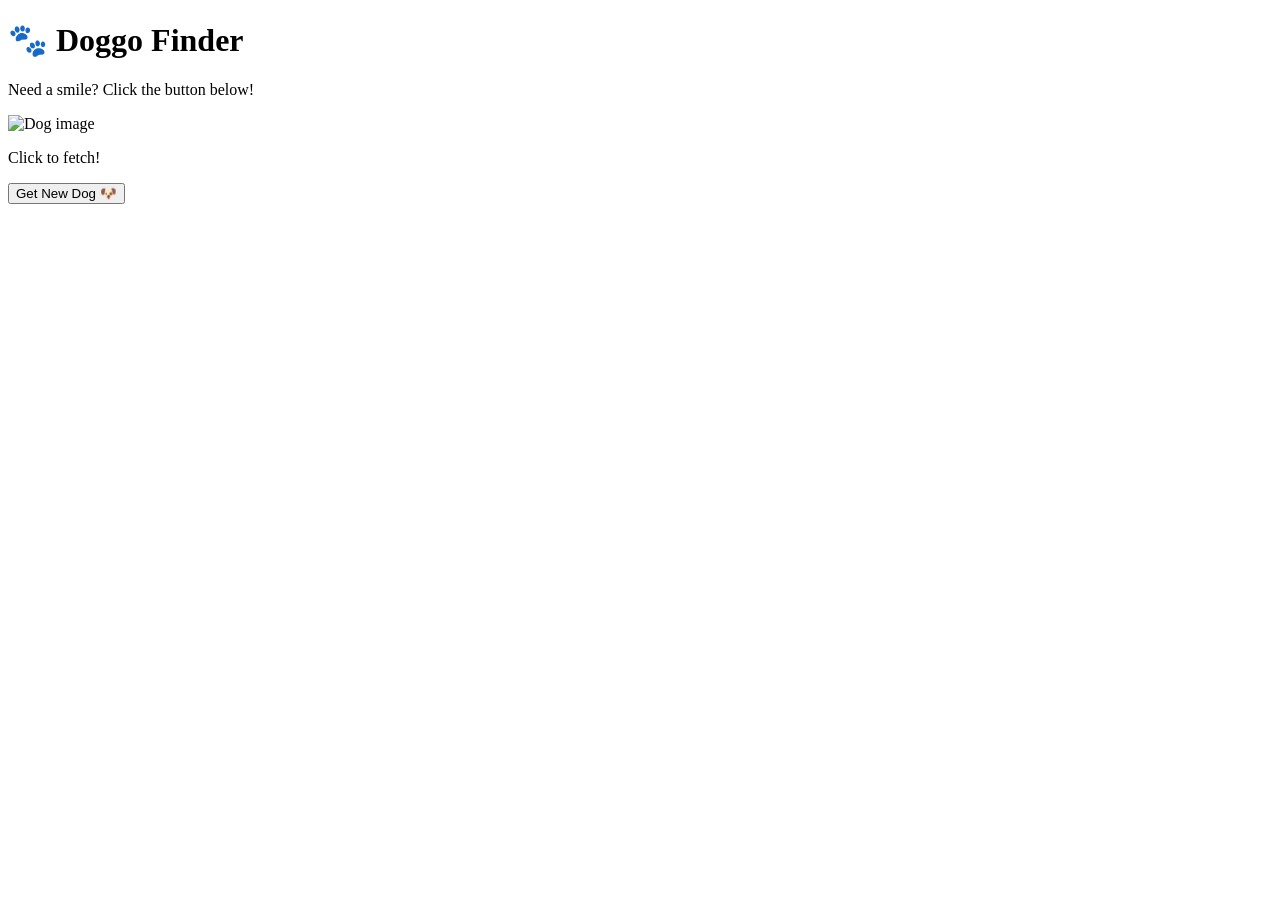
==== index.html @ 3c116fbf "Add Doggo Finder HTML structure and functionality" ====
<!DOCTYPE html>
<html lang="en">
<head>
    <meta charset="UTF-8">
    <meta name="viewport" content="width=device-width, initial-scale=1.0">
    <title>Doggo Generator</title>
    <script src="https://tailwindcss.com"></script>
    <style>
        .loader {
            border-top-color: #3498db;
            animation: spinner 1.5s linear infinite;
        }
        @keyframes spinner {
            0% { transform: rotate(0deg); }
            100% { transform: rotate(360deg); }
        }
    </style>
</head>
<body class="bg-gray-100 min-h-screen flex flex-col items-center justify-center p-5">

    <div class="max-w-md w-full bg-white rounded-xl shadow-lg p-8 text-center">
        <h1 class="text-3xl font-bold text-gray-800 mb-2">🐾 Doggo Finder</h1>
        <p class="text-gray-600 mb-6">Need a smile? Click the button below!</p>

        <div id="image-container" class="relative w-full h-64 bg-gray-200 rounded-lg overflow-hidden mb-6 flex items-center justify-center">
            <img id="dog-img" src="" alt="Dog image" class="hidden w-full h-full object-cover">
            <div id="loading-spinner" class="loader ease-linear rounded-full border-4 border-t-4 border-gray-300 h-12 w-12"></div>
            <p id="placeholder-text" class="text-gray-400">Click to fetch!</p>
        </div>

        <button id="fetch-btn" class="w-full bg-blue-600 hover:bg-blue-700 text-white font-bold py-3 px-6 rounded-lg transition duration-300 ease-in-out transform active:scale-95">
            Get New Dog 🐶
        </button>
    </div>

    <script>
        const dogImg = document.getElementById('dog-img');
        const fetchBtn = document.getElementById('fetch-btn');
        const spinner = document.getElementById('loading-spinner');
        const placeholder = document.getElementById('placeholder-text');

        async function fetchDog() {
            // UI State: Loading
            spinner.classList.remove('hidden');
            dogImg.classList.add('hidden');
            placeholder.classList.add('hidden');
            fetchBtn.disabled = true;
            fetchBtn.innerText = "Fetching...";

            try {
                const response = await fetch('https://dog.ceo');
                const data = await response.json();
                
                dogImg.src = data.message;
                
                // Ensure image is loaded before showing
                dogImg.onload = () => {
                    spinner.classList.add('hidden');
                    dogImg.classList.remove('hidden');
                    fetchBtn.disabled = false;
                    fetchBtn.innerText = "Get New Dog 🐶";
                };
            } catch (error) {
                alert("Oops! Something went wrong.");
                fetchBtn.disabled = false;
                fetchBtn.innerText = "Try Again";
            }
        }

        fetchBtn.addEventListener('click', fetchDog);
    </script>
</body>
</html>
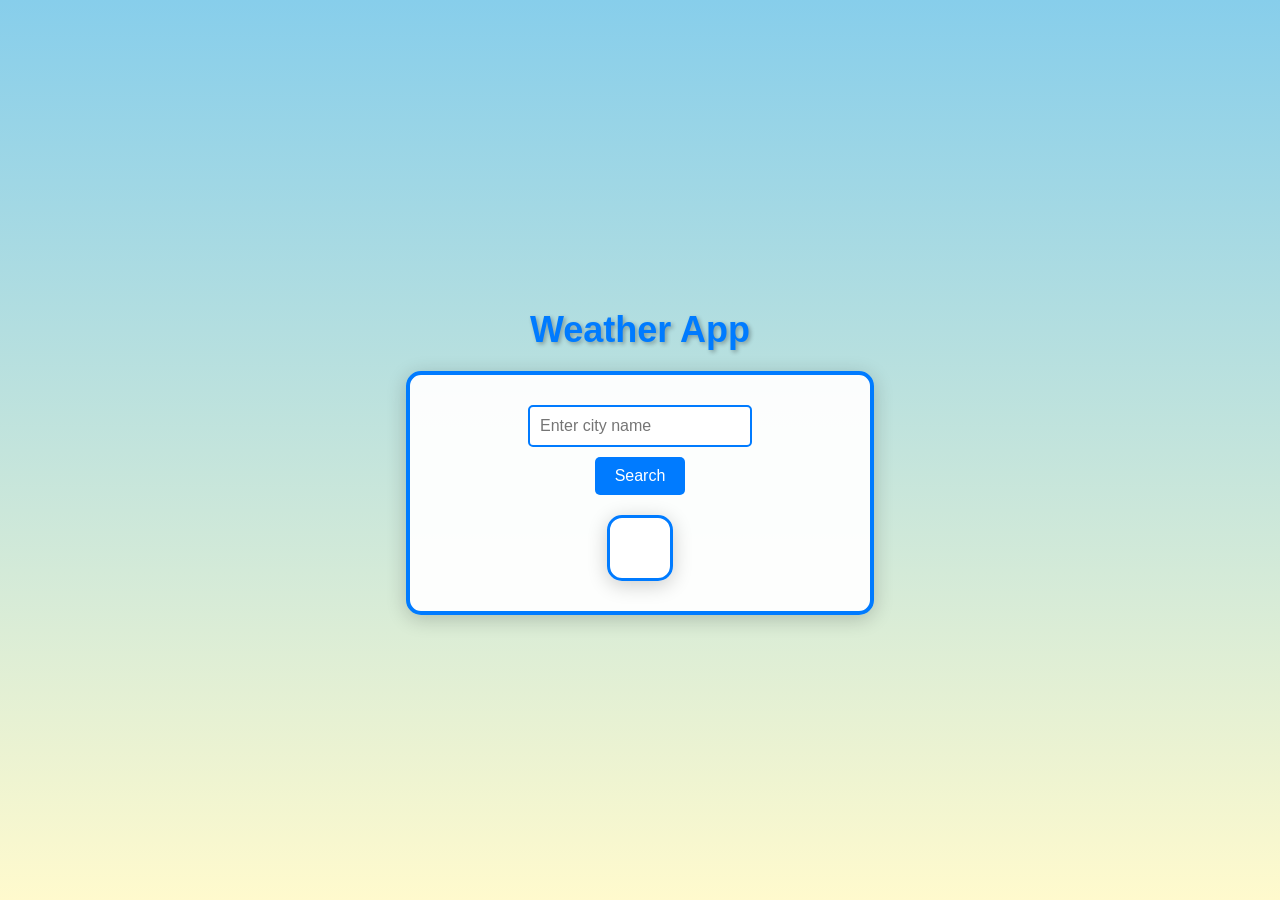
==== commit c144e8e8: "Add files via upload" ====
--- a/index.html
+++ b/index.html
@@ -3,71 +3,16 @@
 <head>
     <meta charset="UTF-8">
     <meta name="viewport" content="width=device-width, initial-scale=1.0">
-    <title>Doggo Generator</title>
-    <script src="https://tailwindcss.com"></script>
-    <style>
-        .loader {
-            border-top-color: #3498db;
-            animation: spinner 1.5s linear infinite;
-        }
-        @keyframes spinner {
-            0% { transform: rotate(0deg); }
-            100% { transform: rotate(360deg); }
-        }
-    </style>
+    <title>Document</title>
+    <link rel="stylesheet" href="style.css">
 </head>
-<body class="bg-gray-100 min-h-screen flex flex-col items-center justify-center p-5">
-
-    <div class="max-w-md w-full bg-white rounded-xl shadow-lg p-8 text-center">
-        <h1 class="text-3xl font-bold text-gray-800 mb-2">🐾 Doggo Finder</h1>
-        <p class="text-gray-600 mb-6">Need a smile? Click the button below!</p>
-
-        <div id="image-container" class="relative w-full h-64 bg-gray-200 rounded-lg overflow-hidden mb-6 flex items-center justify-center">
-            <img id="dog-img" src="" alt="Dog image" class="hidden w-full h-full object-cover">
-            <div id="loading-spinner" class="loader ease-linear rounded-full border-4 border-t-4 border-gray-300 h-12 w-12"></div>
-            <p id="placeholder-text" class="text-gray-400">Click to fetch!</p>
-        </div>
-
-        <button id="fetch-btn" class="w-full bg-blue-600 hover:bg-blue-700 text-white font-bold py-3 px-6 rounded-lg transition duration-300 ease-in-out transform active:scale-95">
-            Get New Dog 🐶
-        </button>
+<body>
+    <h1>Weather App</h1>
+    <div id="app-container">
+        <input type="text" placeholder="Enter city name">
+        <button onclick="weather()">Search</button>
+        <div id="result"></div>
     </div>
-
-    <script>
-        const dogImg = document.getElementById('dog-img');
-        const fetchBtn = document.getElementById('fetch-btn');
-        const spinner = document.getElementById('loading-spinner');
-        const placeholder = document.getElementById('placeholder-text');
-
-        async function fetchDog() {
-            // UI State: Loading
-            spinner.classList.remove('hidden');
-            dogImg.classList.add('hidden');
-            placeholder.classList.add('hidden');
-            fetchBtn.disabled = true;
-            fetchBtn.innerText = "Fetching...";
-
-            try {
-                const response = await fetch('https://dog.ceo');
-                const data = await response.json();
-                
-                dogImg.src = data.message;
-                
-                // Ensure image is loaded before showing
-                dogImg.onload = () => {
-                    spinner.classList.add('hidden');
-                    dogImg.classList.remove('hidden');
-                    fetchBtn.disabled = false;
-                    fetchBtn.innerText = "Get New Dog 🐶";
-                };
-            } catch (error) {
-                alert("Oops! Something went wrong.");
-                fetchBtn.disabled = false;
-                fetchBtn.innerText = "Try Again";
-            }
-        }
-
-        fetchBtn.addEventListener('click', fetchDog);
-    </script>
+    <script src="script.js"></script>
 </body>
-</html>
+</html>
--- a/style.css
+++ b/style.css
@@ -0,0 +1,90 @@
+body {
+    font-family: Arial, sans-serif;
+    background: linear-gradient(to bottom, #87CEEB, #FFFACD);
+    display: flex;
+    flex-direction: column;
+    align-items: center;
+    justify-content: center;
+    height: 100vh;
+    margin: 0;
+    color: #333;
+}
+
+h1 {
+    font-size: 36px;
+    margin-bottom: 20px;
+    color: #007BFF; /* Deep sky blue for the heading */
+    text-shadow: 2px 2px 4px rgba(0, 0, 0, 0.3);
+}
+
+#app-container {
+    border: 4px solid #007BFF;
+    border-radius: 15px;
+    background-color: rgba(255, 255, 255, 0.95);
+    padding: 30px;
+    box-shadow: 0 4px 20px rgba(0, 0, 0, 0.2);
+    display: flex;
+    flex-direction: column;
+    align-items: center;
+    max-width: 400px;
+    width: 100%;
+}
+
+input {
+    padding: 10px;
+    font-size: 16px;
+    border: 2px solid #007BFF;
+    border-radius: 5px;
+    width: 200px;
+    margin-bottom: 10px;
+}
+
+button {
+    padding: 10px 20px;
+    font-size: 16px;
+    background-color: #007BFF;
+    color: white;
+    border: none;
+    border-radius: 5px;
+    cursor: pointer;
+    margin-bottom: 20px;
+}
+
+button:hover {
+    background-color: #0056b3;
+}
+
+#result {
+    text-align: center;
+    background-color: rgba(255, 255, 255, 0.9);
+    padding: 30px;
+    border: 3px solid #007BFF;
+    border-radius: 15px;
+    box-shadow: 0 4px 20px rgba(0, 0, 0, 0.2);
+    max-width: 350px;
+    transition: transform 0.3s ease;
+}
+
+#result:hover {
+    transform: scale(1.05);
+}
+
+#result h2 {
+    margin: 0;
+    font-size: 24px;
+    color: #007BFF; /* Blue for city name */
+}
+
+#result h3 {
+    margin: 10px 0;
+    font-size: 32px;
+    color: #FF6347; /* Tomato red for temperature */
+}
+
+#result p {
+    margin: 0;
+    font-size: 18px;
+    text-transform: capitalize;
+    color: #28A745; /* Green for weather description */
+}
+
